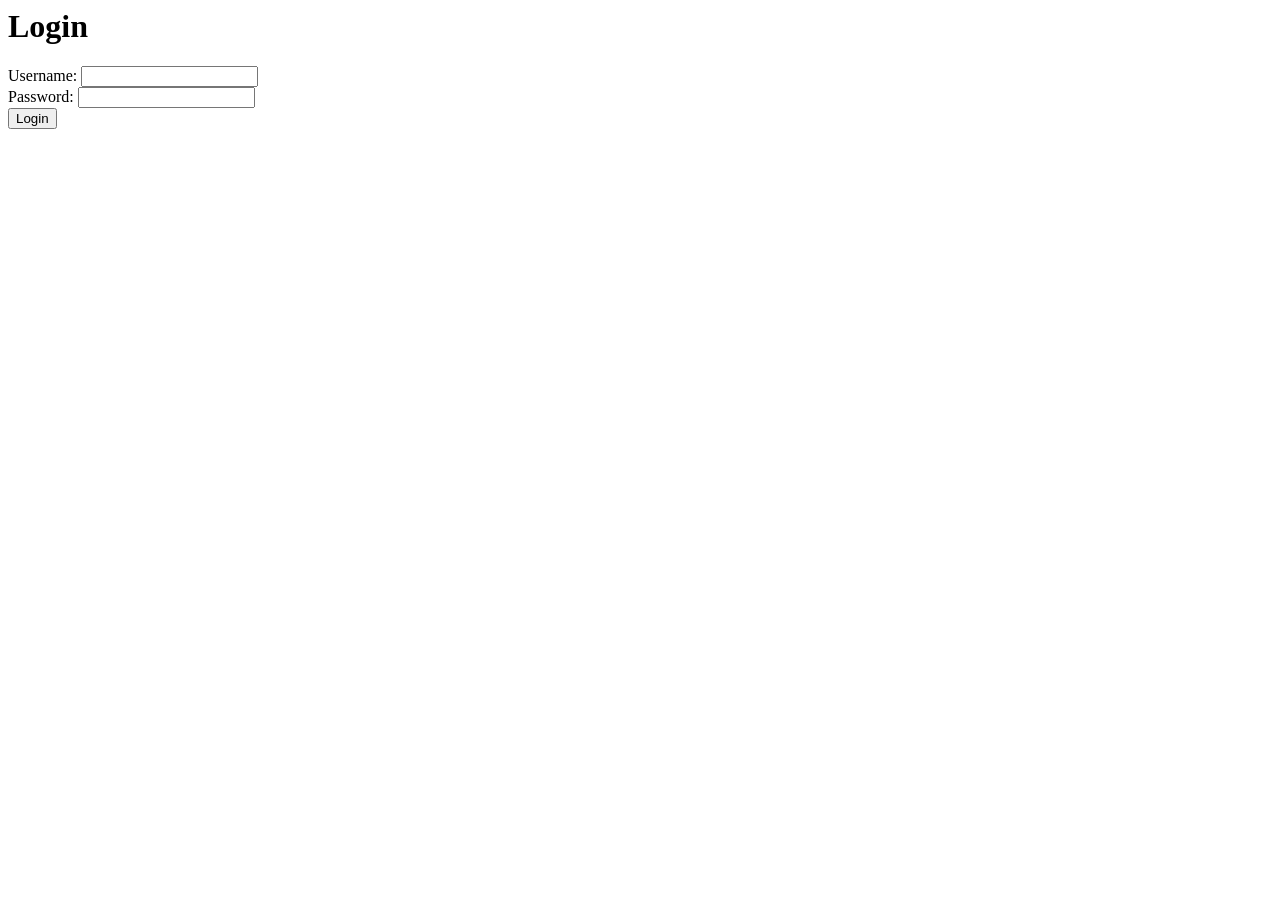
==== www/login.html @ 5cb2a274 "Initial commit" ====
<html><body>
<h1>Login</h1>
<form method="POST" action="/login">
  Username: <input name="username" type="text"><br>
  Password: <input name="password" type="password"><br>
  <input type="submit" value="Login">
</form>
</body></html>
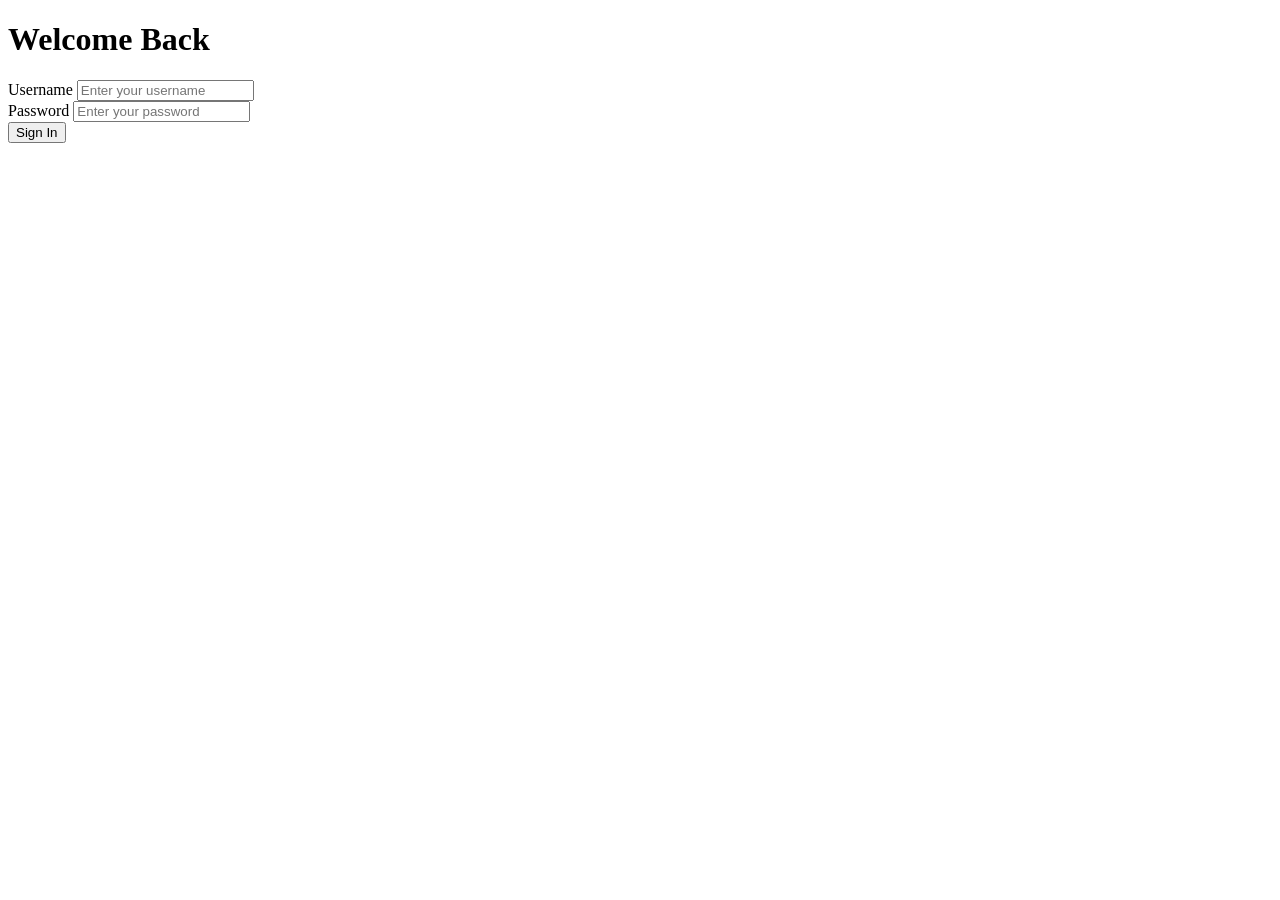
==== commit c9f154a1: "add css and html element" ====
--- a/www/login.html
+++ b/www/login.html
@@ -1,8 +1,25 @@
-<html><body>
-<h1>Login</h1>
-<form method="POST" action="/login">
-  Username: <input name="username" type="text"><br>
-  Password: <input name="password" type="password"><br>
-  <input type="submit" value="Login">
-</form>
-</body></html>+<!DOCTYPE html>
+<html lang="en">
+<head>
+    <meta charset="utf-8">
+    <meta name="viewport" content="width=device-width, initial-scale=1">
+    <title>WeApRous Login</title>
+    <link rel="stylesheet" href="/css/styles.css">
+</head>
+<body>
+    <div class="login-container">
+        <h1>Welcome Back</h1>
+        <form method="POST" action="/login">
+            <div class="form-group">
+                <label for="username">Username</label>
+                <input id="username" name="username" type="text" placeholder="Enter your username" required>
+            </div>
+            <div class="form-group">
+                <label for="password">Password</label>
+                <input id="password" name="password" type="password" placeholder="Enter your password" required>
+            </div>
+            <button type="submit" class="submit-btn">Sign In</button>
+        </form>
+    </div>
+</body>
+</html>
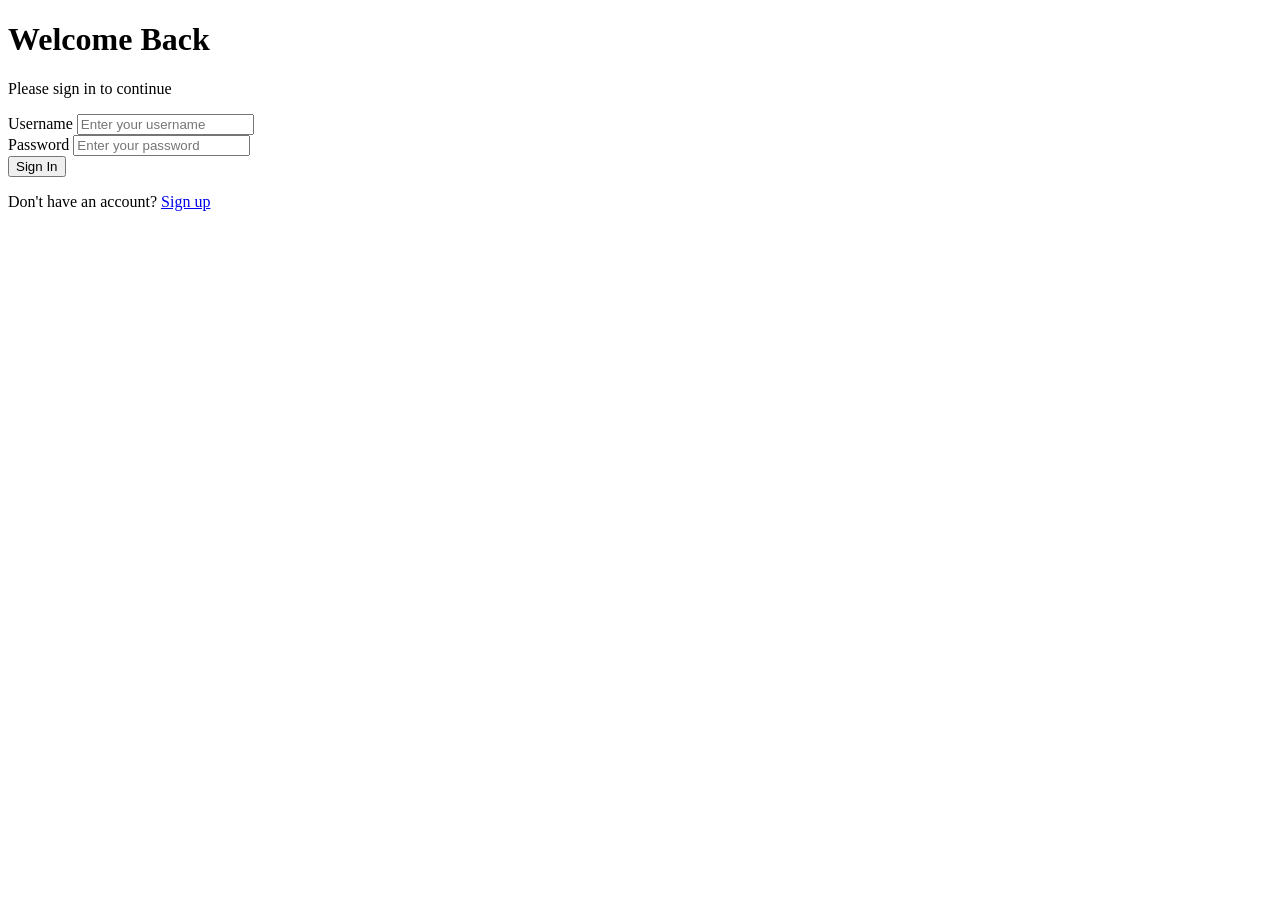
==== commit 1f48945e: "add css" ====
--- a/www/login.html
+++ b/www/login.html
@@ -4,22 +4,35 @@
     <meta charset="utf-8">
     <meta name="viewport" content="width=device-width, initial-scale=1">
     <title>WeApRous Login</title>
+    <link href="https://fonts.googleapis.com/css2?family=Inter:wght@400;500;600;700&display=swap" rel="stylesheet">
     <link rel="stylesheet" href="/css/styles.css">
 </head>
 <body>
-    <div class="login-container">
-        <h1>Welcome Back</h1>
-        <form method="POST" action="/login">
-            <div class="form-group">
-                <label for="username">Username</label>
-                <input id="username" name="username" type="text" placeholder="Enter your username" required>
+    <div class="main-wrapper centered-layout">
+        <div class="card login-card">
+            <div class="login-header">
+                <h1>Welcome Back</h1>
+                <p class="subtitle">Please sign in to continue</p>
             </div>
-            <div class="form-group">
-                <label for="password">Password</label>
-                <input id="password" name="password" type="password" placeholder="Enter your password" required>
+
+            <form method="POST" action="/login">
+                <div class="form-group">
+                    <label for="username">Username</label>
+                    <input id="username" name="username" type="text" placeholder="Enter your username" required autocomplete="username">
+                </div>
+                
+                <div class="form-group">
+                    <label for="password">Password</label>
+                    <input id="password" name="password" type="password" placeholder="Enter your password" required autocomplete="current-password">
+                </div>
+                
+                <button type="submit" class="submit-btn">Sign In</button>
+            </form>
+            
+            <div class="login-footer">
+                <p>Don't have an account? <a href="#">Sign up</a></p>
             </div>
-            <button type="submit" class="submit-btn">Sign In</button>
-        </form>
+        </div>
     </div>
 </body>
 </html>
